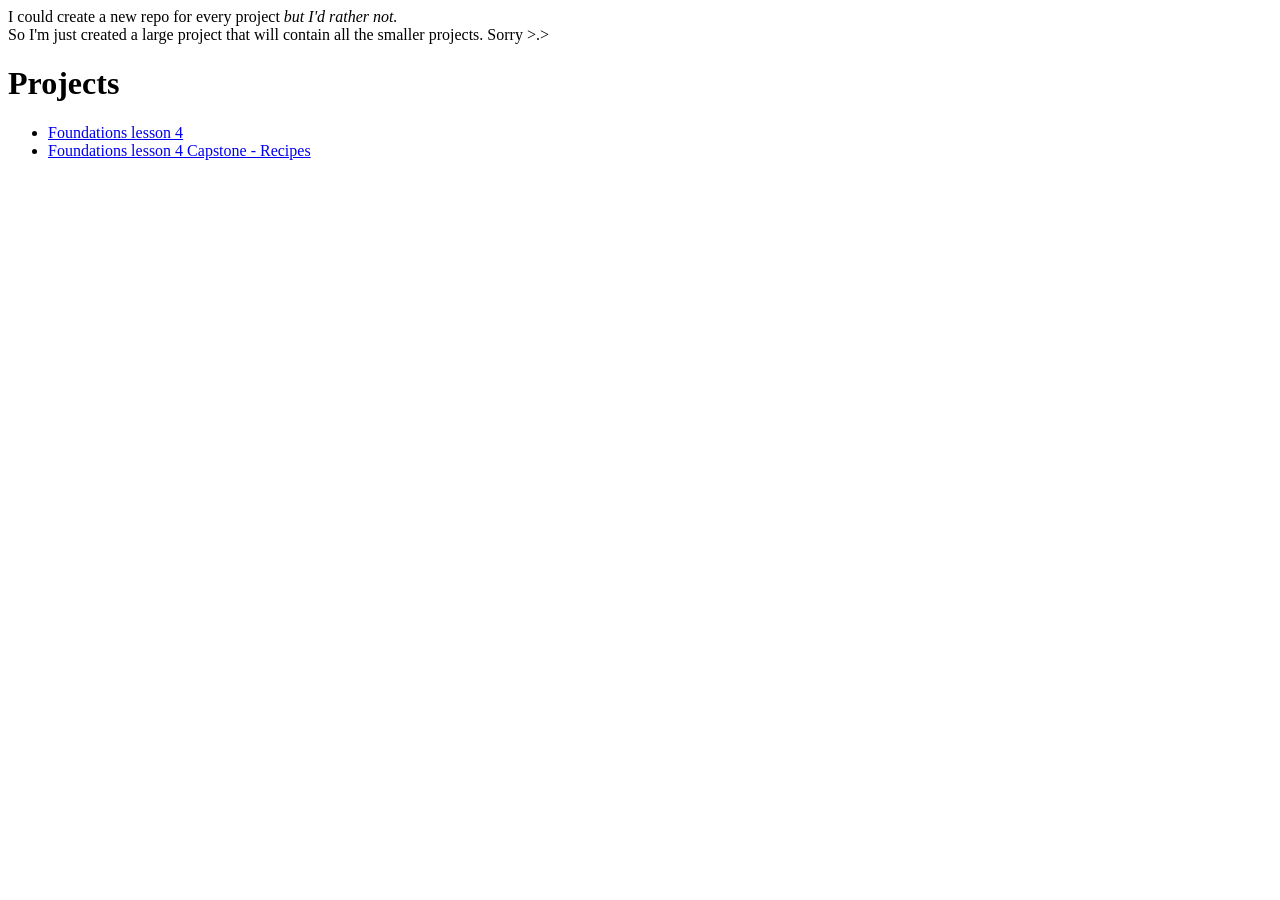
==== index.html @ 721d9f71 "updated repo name and did some small clean up before linking" ====
<!Doctype html>
<html>
    <head>
        <meta charset="utf-8">
        <title>Foundations</title>
    </head>
    <main>
        <header>
            I could create a new repo for every project <em>but I'd rather not.</em>
            <br>
            So I'm just created a large project that will contain all the smaller projects. Sorry >.>
        </header>
        <body>
            <h1>Projects</h1>
            <ul>
                <li><a href="./Foundations_4/index.html">Foundations lesson 4</a>
                <li><a href="./Foundations_4/index.html">Foundations lesson 4 Capstone - Recipes</a>
            </ul>
        </body>
        <footer></footer>
    </main>
</html>
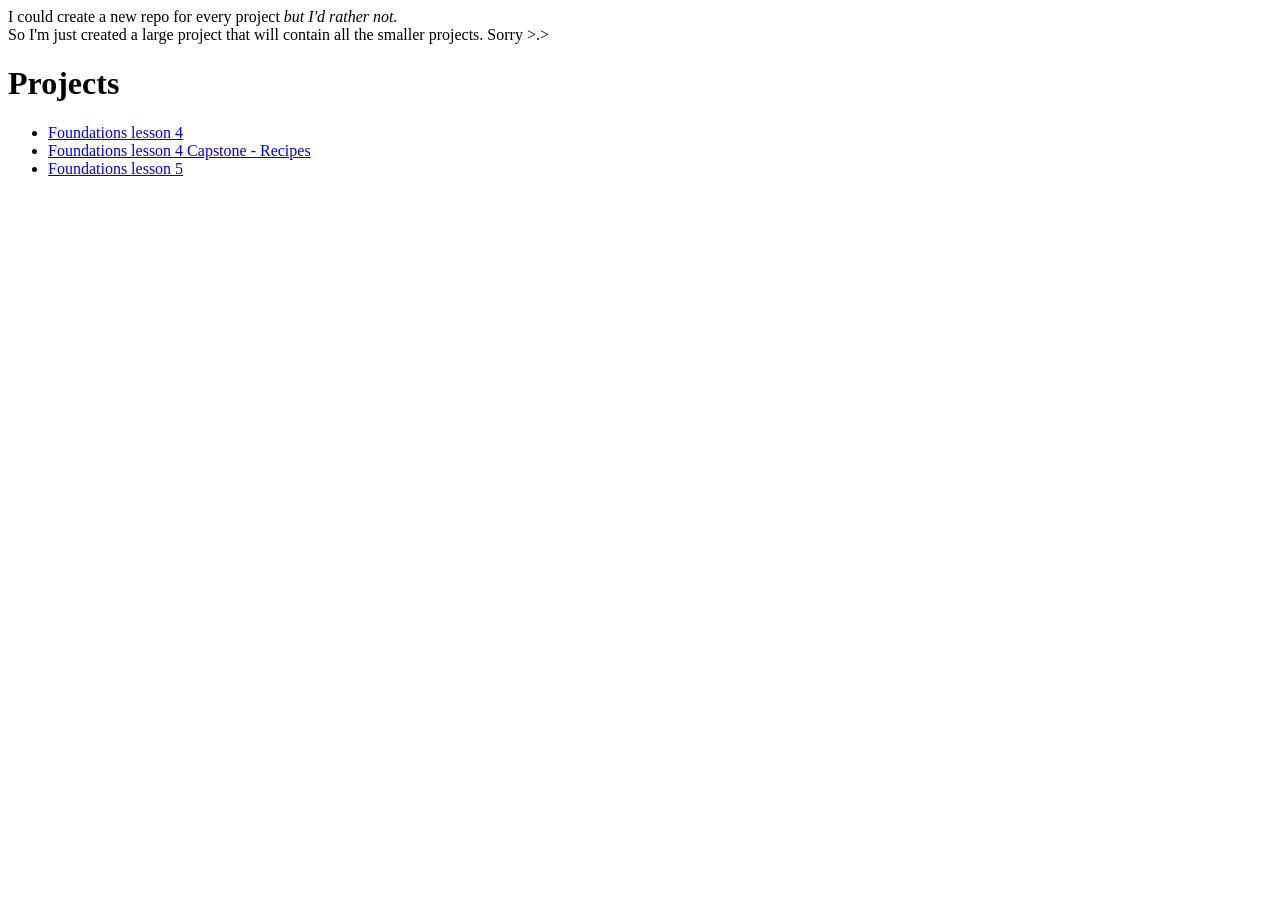
==== commit c7ac5831: "done CSS foundations, shouldve gone to bed like an hour ago. the dogs already put themselves to slee" ====
--- a/index.html
+++ b/index.html
@@ -15,6 +15,7 @@
             <ul>
                 <li><a href="./Foundations_4/index.html">Foundations lesson 4</a>
                 <li><a href="./Foundations_4/index.html">Foundations lesson 4 Capstone - Recipes</a>
+                <li><a href="./Foundations_5_CSS/index.html">Foundations lesson 5</a>
             </ul>
         </body>
         <footer></footer>
